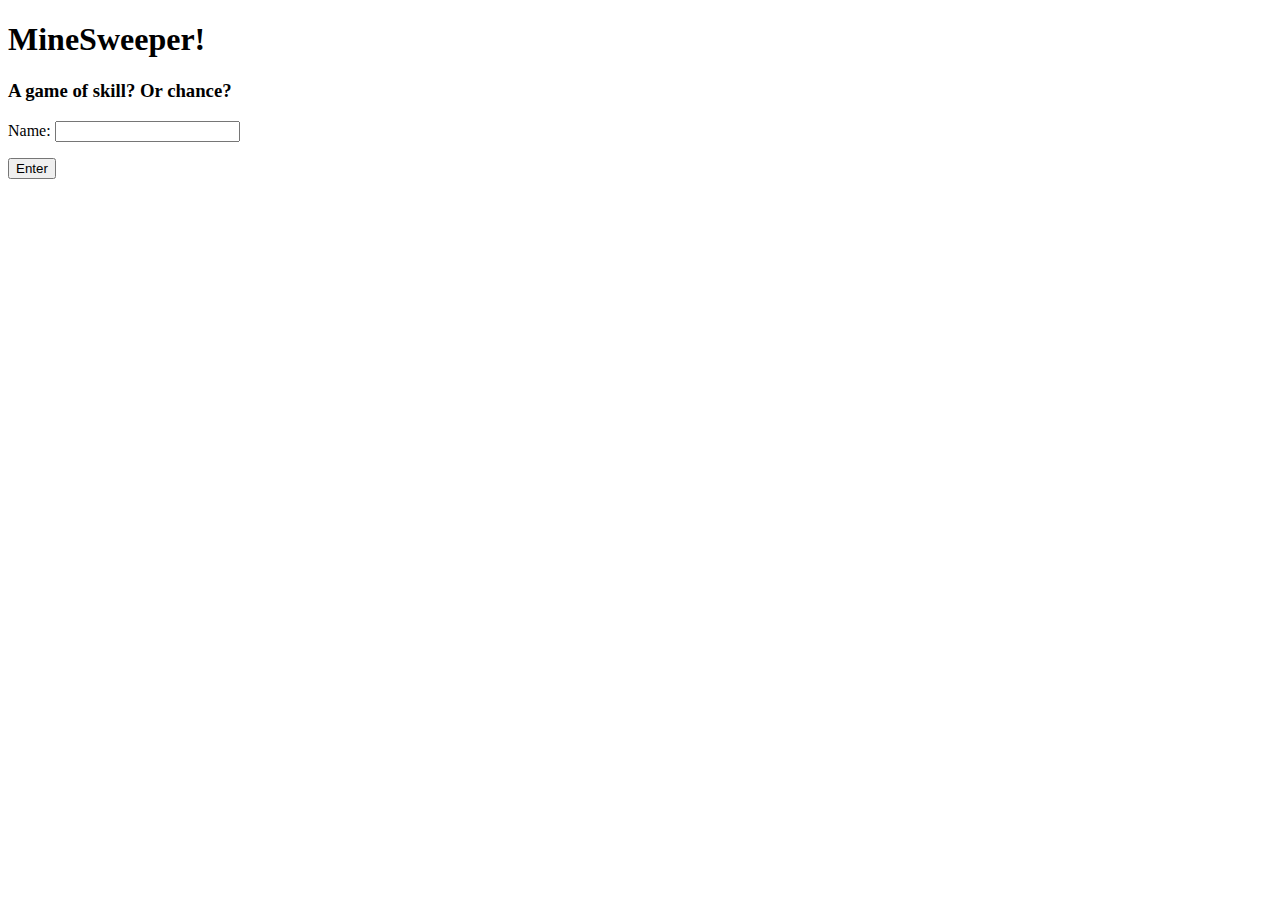
==== index.html @ 7ac4095a "Went back to just asking for password, cleaned up some of the code" ====
<!DOCTYPE html>
<html lang='en'>
<head>
  <meta charset='UTF-8' />
  <meta name='viewport' content='width=device-width, initial-scale=1.0' />
  <meta http-equiv='X-UA-Compatible' content='ie=edge' />
  <title>MineSweeper</title>
  <link rel="stylesheet" type="text/css" href="css/style.css">
</head>

<body>
  <h1>MineSweeper!</h1>
  <h3>A game of skill? Or chance?</h3>
  <div id = 'namePara'>
    <p id='namePara'>Name: <input type="text" id="playerName"></p>
    <button id="enterName">Enter</button>
  </div>
  
  <p id='scorePara'></p>
  
  <div id = 'passPara'>
    <p>Password: <input type="password" id = "playerPassword1"></p>
    <p>Confirm Password: <input type = "password" id = "playerPassword2"></p>
    <button id="enterPass">Enter</button>
  </div>

  <p id="score"></p>

  <div id = "game-board">
  </div>
</body>
  <script src='./script.js'></script>
</html>
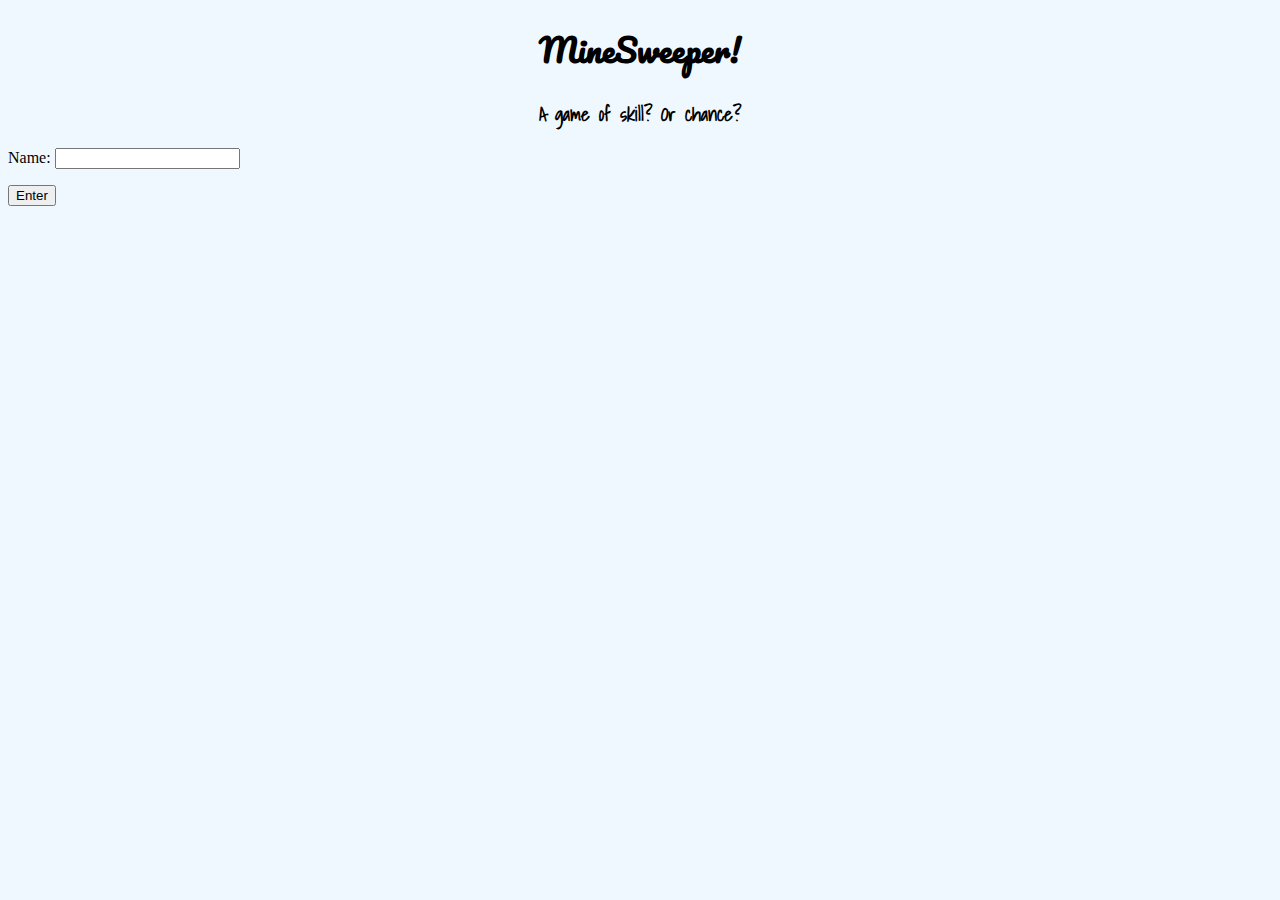
==== commit df35bfcd: "merging to github" ====
--- a/index.html
+++ b/index.html
@@ -6,6 +6,7 @@
   <meta http-equiv='X-UA-Compatible' content='ie=edge' />
   <title>MineSweeper</title>
   <link rel="stylesheet" type="text/css" href="css/style.css">
+  <link href="https://fonts.googleapis.com/css?family=Pacifico|Shadows+Into+Light" rel="stylesheet">
 </head>
 
 <body>
@@ -28,6 +29,9 @@
 
   <div id = "game-board">
   </div>
+  <div id = 'repeatPara'>
+    <p>Play again? (y/n) <input type="text" id = "playAgain"></p>
+  </div>
 </body>
-  <script src='./script.js'></script>
+  <script src='./js/script.js'></script>
 </html>--- a/css/style.css
+++ b/css/style.css
@@ -0,0 +1,24 @@
+body {
+	background-color: #F0F8FF;
+}
+
+img {
+	width: 2em;
+	height: 2em;
+}
+
+#game-board {
+	display: grid;
+	/*grid-template-columns: repeat(10, [col-start] 1fr);*/
+	grid-gap: 5px;
+}
+
+h1 {
+	font-family: 'Pacifico', cursive;
+	text-align: center;
+}
+
+h3 {
+	font-family: 'Shadows Into Light', cursive;
+	text-align: center;
+}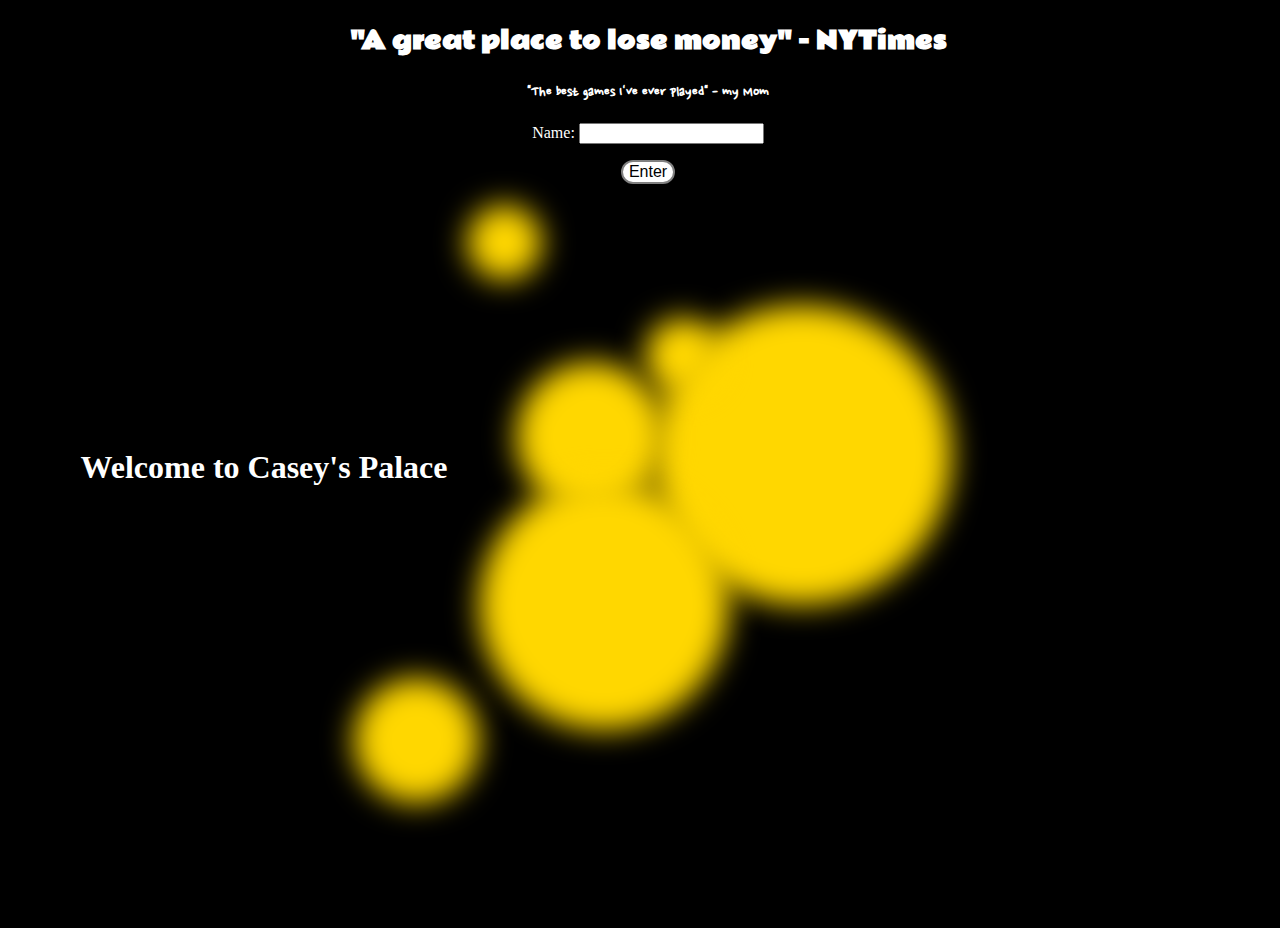
==== commit 34cca1ed: "finished the basics of poker ai, adjusted readme file, added mediaquery" ====
--- a/index.html
+++ b/index.html
@@ -1,37 +1,44 @@
 <!DOCTYPE html>
-<html lang='en'>
+<html>
 <head>
-  <meta charset='UTF-8' />
-  <meta name='viewport' content='width=device-width, initial-scale=1.0' />
-  <meta http-equiv='X-UA-Compatible' content='ie=edge' />
-  <title>MineSweeper</title>
-  <link rel="stylesheet" type="text/css" href="css/style.css">
-  <link href="https://fonts.googleapis.com/css?family=Pacifico|Shadows+Into+Light" rel="stylesheet">
+	<title>Casey's Palace</title>
+	<link href="https://fonts.googleapis.com/css?family=Nanum+Pen+Script|Rammetto+One|Gochi+Hand" rel="stylesheet">
+	<link href="https://fonts.googleapis.com/css?family=Gochi+Hand" rel="stylesheet">
+	<link rel="stylesheet" type="text/css" href="css/landingPageStyle.css">
+ 	<meta name='viewport' content='width=device-width, initial-scale=1.0'>
 </head>
+<body>
 
-<body>
-  <h1>MineSweeper!</h1>
-  <h3>A game of skill? Or chance?</h3>
-  <div id = 'namePara'>
-    <p id='namePara'>Name: <input type="text" id="playerName"></p>
-    <button id="enterName">Enter</button>
-  </div>
-  
-  <p id='scorePara'></p>
-  
-  <div id = 'passPara'>
-    <p>Password: <input type="password" id = "playerPassword1"></p>
-    <p>Confirm Password: <input type = "password" id = "playerPassword2"></p>
-    <button id="enterPass">Enter</button>
-  </div>
+	<h1 id='headH'>Welcome to Casey's Palace</h1>
+	<h2>"A great place to lose money" - NYTimes</h2>
+	<h4>"The best games I've ever played" - my Mom</h4>
 
-  <p id="score"></p>
+	<div id = 'nameContainer'>
+    	<p id='namePara'>Name: <input type="text" id="playerName"></p>
+    	<button id="enterName">Enter</button>
+  	</div>
 
-  <div id = "game-board">
-  </div>
-  <div id = 'repeatPara'>
-    <p>Play again? (y/n) <input type="text" id = "playAgain"></p>
-  </div>
+	<div id = 'passContainer'>
+		<p>Password: <input type="password" id = "playerPassword1"></p>
+		<p>Confirm Password: <input type = "password" id = "playerPassword2"></p>
+		<button id="enterPass">Enter</button>
+	</div>
+
+	<div><p id='firstVisit'></p></div>
+	<div><span id="dot1" class="dot"></span></div>
+	<div><span id="dot2" class="dot"></span></div>
+	<div><span id="dot3" class="dot"></span></div>
+	<div><span id="dot4" class="dot"></span></div>
+	<div><span id="dot5" class="dot"></span></div>
+	<div><span id="dot6" class="dot"></span></div>
+
+	<div id='gameImages'>
+		<div id='BlackJack'><a href="blackjack.html"><img src="images/blackjackPhoto.png" class='images'/></a></div>
+		<div id='Poker'><a href="poker.html"><img src ="images/pokerPhoto.png" class='images'/></a></div>
+		<div id='Minesweeper'><a href="minesweeper.html"><img src="images/minesweeperPhoto.png" class='images'/></a></div>
+	</div>
+
+	<script src="https://ajax.googleapis.com/ajax/libs/jquery/3.1.0/jquery.min.js"></script>
+	<script src='./js/landingPage.js'></script>
 </body>
-  <script src='./js/script.js'></script>
 </html>--- a/css/landingPageStyle.css
+++ b/css/landingPageStyle.css
@@ -0,0 +1,153 @@
+body {
+	background: url("../images/curtainImage.png") no-repeat center center fixed;
+/*	background-size: cover;*/
+	height: 100vh;
+	width: 100vw;
+	background-size: 100;
+	text-align: center;
+	background-color: black;
+}
+
+@media screen and (max-width: 500px) {
+	body {
+		background-color: green;
+	}
+
+	h1 {
+		text-align: center;
+	}
+
+	.images {
+		display: inline-block;
+	}
+}
+
+@media screen and (min-width: 500px){
+	@keyframes dropDown {
+		0% {transform: translateX(60%);color: black;}
+		25% {transform: translateX(80%);color: white;}
+		50% {transform: translateX(100%);color: black;}
+		75% {transform: translateX(80%);color: white;}
+		100% {transform: translateX(60%);color: black;}
+	}
+	@keyframes moveBalls {
+		0% {opacity: .9; color: black;}
+		25% {opacity: .5; color: white;}
+		50% {opacity: 0; color: gold;}
+		75% {opacity: .5; color: white;}
+		100% {opacity: .9; color: black;}
+	}
+
+	div .dot {
+		height: 150px;
+		width: 150px;
+		background-color: gold;
+		border-radius: 50%;
+		position: fixed;
+		filter: blur(15px);
+		animation-name: moveBalls;
+	    animation-duration: 4s;
+	    animation-direction: alternate;
+	    animation-iteration-count: infinite;
+	    z-index: 2;
+	}
+
+	div #dot1 {
+		height: 300px;
+		width: 300px;
+		animation-duration: 8s;
+	}
+
+	div #dot2 {
+		height: 75px;
+		width: 75px;
+		animation-duration: 2s;
+	}
+
+	div #dot3 {
+		animation-duration: 4s;
+	}
+
+	div #dot4 {
+		height: 75px;
+		width: 75px;
+		animation-duration: 1s;
+	}
+
+	div #dot5 {
+		height: 250px;
+		width: 250px;
+		animation-duration: 6s;
+	}
+
+	div #dot6 {
+		height: 125px;
+		width: 125px;
+		animation-duration: 3s;
+	}
+}
+h1 {
+	position: absolute;
+	color: white;
+	height: 5vh;
+	width: 40vw;
+	top: 50%;
+	transform: translateY(-50%);
+	animation-name: dropDown;
+    animation-duration: 5s;
+    animation-direction: alternate;
+    animation-iteration-count: infinite;
+}
+
+
+
+h2 {
+	color: white;
+	font-family: 'Rammetto One', cursive;
+}
+
+h4 {
+	color: white;
+	font-family: 'Nanum Pen Script', cursive;
+}
+
+button {
+	background-color: white;
+	border: 2px solid gray;
+	border-radius: 15px;
+	font-size: 16px;
+	box-shadow: 0 8px 16px rgba(0,0,0,0.2), 0 6px 20px 0 rgba(0,0,0,0.19);
+	transition-duration: 0.4s;
+	cursor: pointer;
+}
+
+#nameContainer {
+	color: white;
+}
+
+#passContainer {
+	color: white;
+}
+
+#firstVisit {
+	color: white;
+	font-family: 'Gochi Hand', cursive;
+	font-size: 24px;
+}
+
+.images {
+	display: inline-block;
+	position: relative;
+	max-width: 20%;
+	max-height: 15%;
+	float: left;
+    margin: auto;
+    border-radius: 40%;
+    left: 20%;
+    top: 450px;
+    margin: 3%;
+}
+
+.images:hover {
+	box-shadow: 0px 0px 900px 0px rgba(255, 255, 255, 0.9);
+}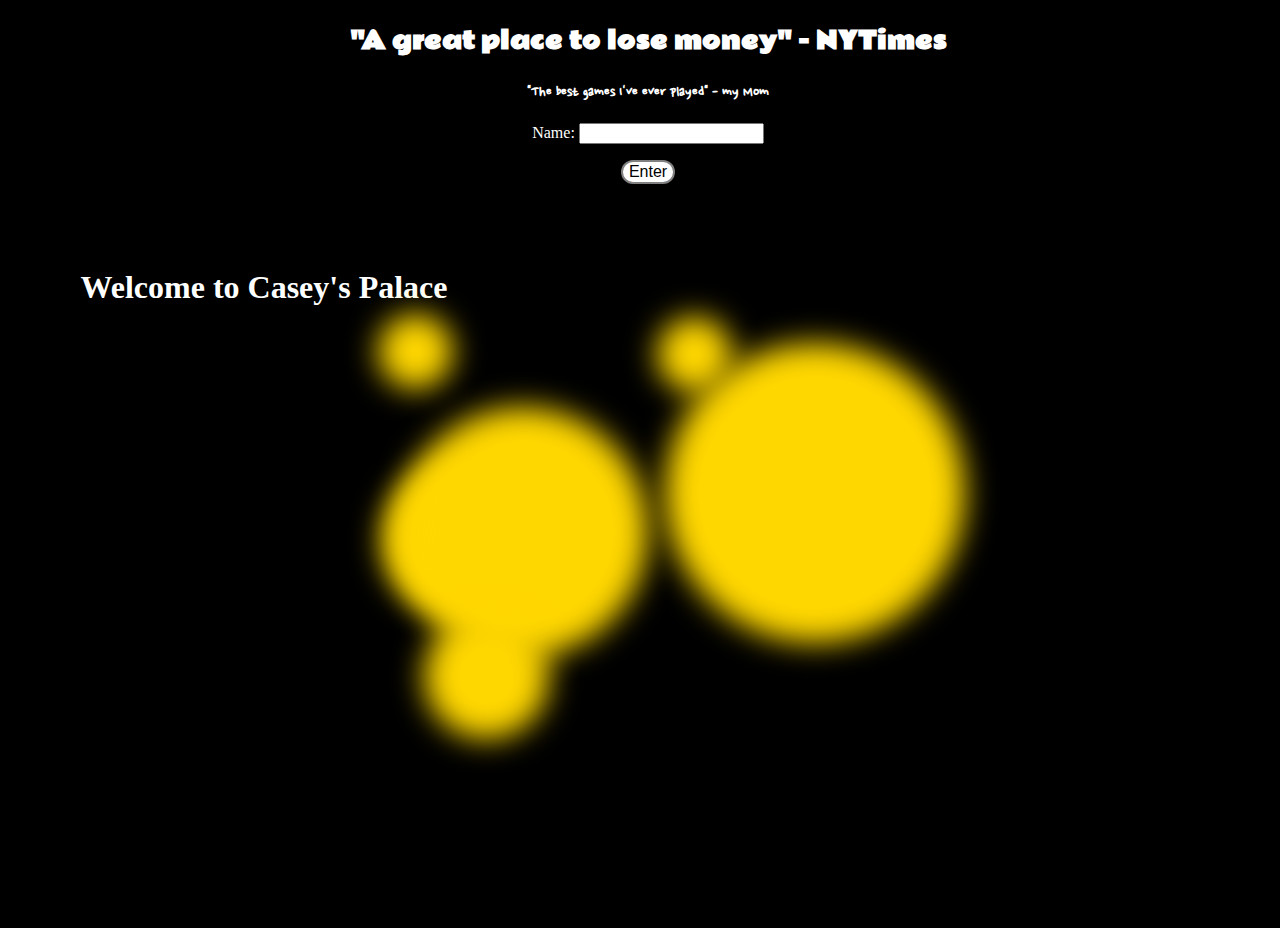
==== commit e7e26435: "tinkering with text above game images" ====
--- a/index.html
+++ b/index.html
@@ -31,11 +31,17 @@
 	<div><span id="dot4" class="dot"></span></div>
 	<div><span id="dot5" class="dot"></span></div>
 	<div><span id="dot6" class="dot"></span></div>
+	
+<!-- 	<div id='gameText'>
+		<p>BlackJack</p>
+		<p>Poker</p>
+		<p>Minesweeper</p>
+	</div> -->
 
 	<div id='gameImages'>
-		<div id='BlackJack'><a href="blackjack.html"><img src="images/blackjackPhoto.png" class='images'/></a></div>
-		<div id='Poker'><a href="poker.html"><img src ="images/pokerPhoto.png" class='images'/></a></div>
-		<div id='Minesweeper'><a href="minesweeper.html"><img src="images/minesweeperPhoto.png" class='images'/></a></div>
+		<div id='blackJack'></div>
+		<div id='poker'></div>
+		<div id='minesweeper'></div>
 	</div>
 
 	<script src="https://ajax.googleapis.com/ajax/libs/jquery/3.1.0/jquery.min.js"></script>
--- a/css/landingPageStyle.css
+++ b/css/landingPageStyle.css
@@ -91,7 +91,7 @@
 	color: white;
 	height: 5vh;
 	width: 40vw;
-	top: 50%;
+	top: 30%;
 	transform: translateY(-50%);
 	animation-name: dropDown;
     animation-duration: 5s;
@@ -144,10 +144,24 @@
     margin: auto;
     border-radius: 40%;
     left: 20%;
-    top: 450px;
+    top: 300px;
     margin: 3%;
 }
 
 .images:hover {
 	box-shadow: 0px 0px 900px 0px rgba(255, 255, 255, 0.9);
+}
+
+#firstVisit {
+	text-size: 42px;
+}
+
+#gameText {
+	color: white;
+	display: inline-block;
+	text-align: center;
+	width: 100px;
+	float: left;
+	margin: auto;
+	top: 200px;
 }